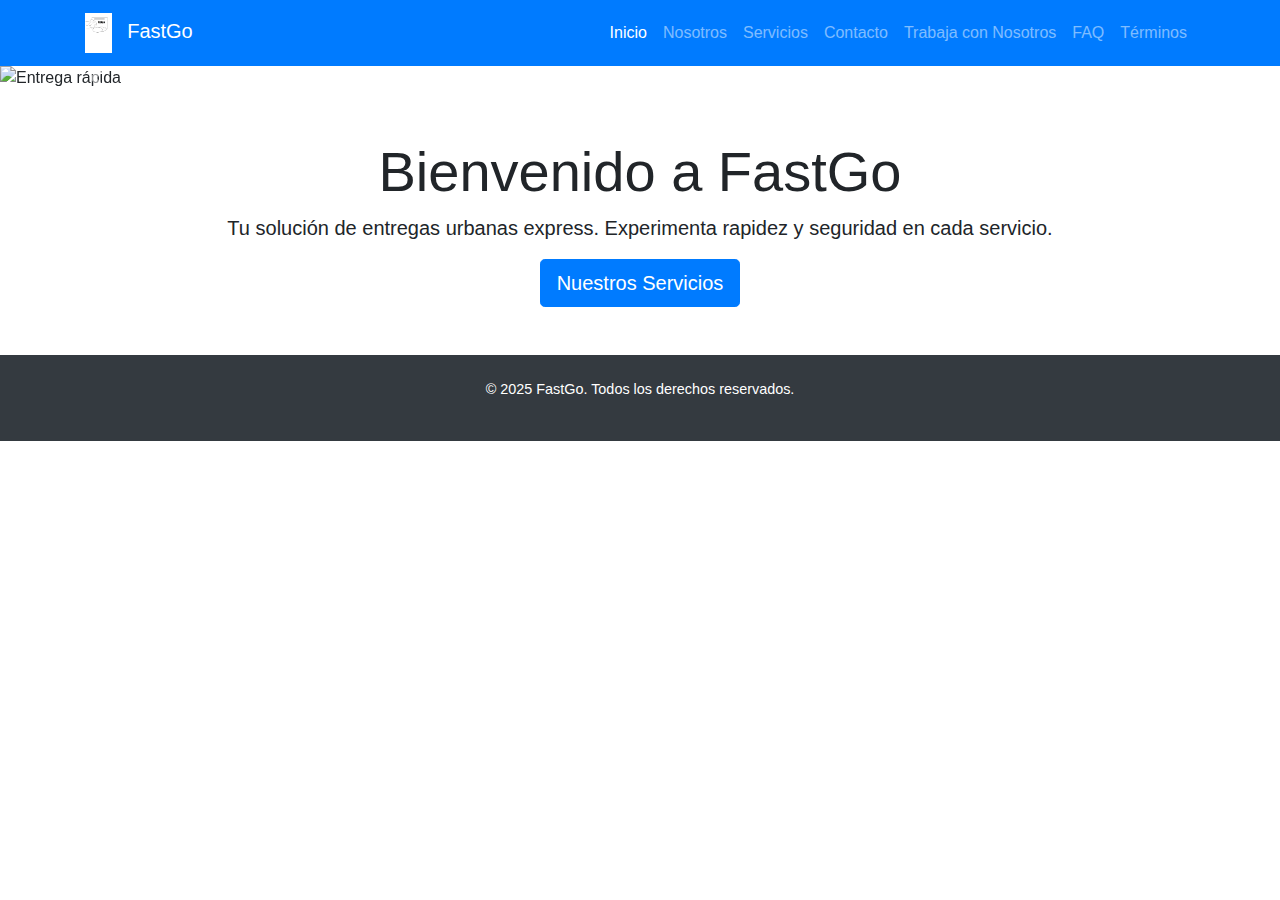
==== index.html @ 4adad77c "Primer commit: estructura inicial de FastGo" ====
<!DOCTYPE html>
<html lang="es">
<head>
  <meta charset="UTF-8">
  <!-- Viewport ajustado para Bootstrap 4.5.3 -->
  <meta name="viewport" content="width=device-width, initial-scale=1, shrink-to-fit=no">
  <title>FastGo - Inicio</title>
  <link rel="shortcut icon" href="img/favicon.ico">
  
  <!-- Bootstrap 4.5.3 CSS -->
  <link rel="stylesheet" href="https://cdn.jsdelivr.net/npm/bootstrap@4.5.3/dist/css/bootstrap.min.css">
  
  <!-- Estilos personalizados -->
  <link rel="stylesheet" href="css/styles.css">
</head>
<body>
  <!-- Navbar (idéntico a tu versión) -->
  <nav class="navbar navbar-expand-lg navbar-dark bg-primary sticky-top">
    <div class="container">
      <a class="navbar-brand" href="index.html">
        <img src="img/logo-fastgo.png" alt="FastGo" style="height:40px">
        FastGo
      </a>
      <button class="navbar-toggler" type="button" data-toggle="collapse" data-target="#navLinks" aria-controls="navLinks" aria-expanded="false" aria-label="Toggle navigation">
        <span class="navbar-toggler-icon"></span>
      </button>
      <div class="collapse navbar-collapse" id="navLinks">
        <ul class="navbar-nav ml-auto">
          <li class="nav-item active"><a class="nav-link" href="index.html">Inicio</a></li>
          <li class="nav-item"><a class="nav-link" href="nosotros.html">Nosotros</a></li>
          <li class="nav-item"><a class="nav-link" href="servicios.html">Servicios</a></li>
          <li class="nav-item"><a class="nav-link" href="contacto.html">Contacto</a></li>
          <li class="nav-item"><a class="nav-link" href="trabaja.html">Trabaja con Nosotros</a></li>
          <li class="nav-item"><a class="nav-link" href="faq.html">FAQ</a></li>
          <li class="nav-item"><a class="nav-link" href="terminos.html">Términos</a></li>
        </ul>
      </div>
    </div>
  </nav>

  <!-- Carrusel (idéntico) -->
  <div id="carouselFastGo" class="carousel slide" data-ride="carousel">
    <ol class="carousel-indicators">
      <li data-target="#carouselFastGo" data-slide-to="0" class="active"></li>
      <li data-target="#carouselFastGo" data-slide-to="1"></li>
      <li data-target="#carouselFastGo" data-slide-to="2"></li>
    </ol>
    <div class="carousel-inner">
      <div class="carousel-item active">
        <img src="img/carrusel-1.jpg" class="d-block w-100" alt="Entrega rápida">
        <div class="carousel-caption d-none d-md-block">
          <h5>Entrega Express</h5>
          <p>Recibe tus pedidos en menos de 2 horas</p>
        </div>
      </div>
      <div class="carousel-item">
        <img src="img/carrusel-2.jpg" class="d-block w-100" alt="Logística eficiente">
        <div class="carousel-caption d-none d-md-block">
          <h5>Logística Eficiente</h5>
          <p>Rutas óptimas y seguimiento en tiempo real</p>
        </div>
      </div>
      <div class="carousel-item">
        <img src="img/carrusel-3.jpg" class="d-block w-100" alt="Puntualidad Garantizada">
        <div class="carousel-caption d-none d-md-block">
          <h5>Puntualidad Garantizada</h5>
          <p>Siempre a tiempo para que no te quedes sin tu pedido</p>
        </div>
      </div>
    </div>
    <a class="carousel-control-prev" href="#carouselFastGo" role="button" data-slide="prev">
      <span class="carousel-control-prev-icon" aria-hidden="true"></span>
      <span class="sr-only">Anterior</span>
    </a>
    <a class="carousel-control-next" href="#carouselFastGo" role="button" data-slide="next">
      <span class="carousel-control-next-icon" aria-hidden="true"></span>
      <span class="sr-only">Siguiente</span>
    </a>
  </div>

  <!-- Sección de contenido (idéntica) -->
  <main class="container my-5">
    <section class="text-center">
      <h1 class="display-4">Bienvenido a FastGo</h1>
      <p class="lead">Tu solución de entregas urbanas express. Experimenta rapidez y seguridad en cada servicio.</p>
      <a href="servicios.html" class="btn btn-lg btn-primary">Nuestros Servicios</a>
    </section>
  </main>

  <!-- Footer (idéntico) -->
  <footer class="footer bg-dark text-white py-4">
    <div class="container text-center">
      <p>&copy; 2025 FastGo. Todos los derechos reservados.</p>
    </div>
  </footer>

  <!-- SCRIPTS para Bootstrap 4.5.3 -->
  <script src="https://code.jquery.com/jquery-3.5.1.min.js"></script>
  <script src="https://cdn.jsdelivr.net/npm/popper.js@1.16.1/dist/umd/popper.min.js"></script>
  <script src="https://cdn.jsdelivr.net/npm/bootstrap@4.5.3/dist/js/bootstrap.min.js"></script>
</body>
</html>
---- css/styles.css ----
/* Variables de color */
:root {
    --primary-color: #007bff;  /* Puedes ajustar este color según la paleta de la marca */
    --secondary-color: #6c757d;
    --light-color: #f8f9fa;
    --dark-color: #343a40;
  }
  
  /* Estilos generales */
  body {
    font-family: 'Segoe UI', Tahoma, Geneva, Verdana, sans-serif;
  }
  
  /* Navbar */
  .navbar-brand img {
    margin-right: 10px;
  }
  
  /* Sección de contenido */
  .section-title {
    color: var(--primary-color);
  }
  
  /* Footer */
  .footer {
    font-size: 0.9rem;
  }
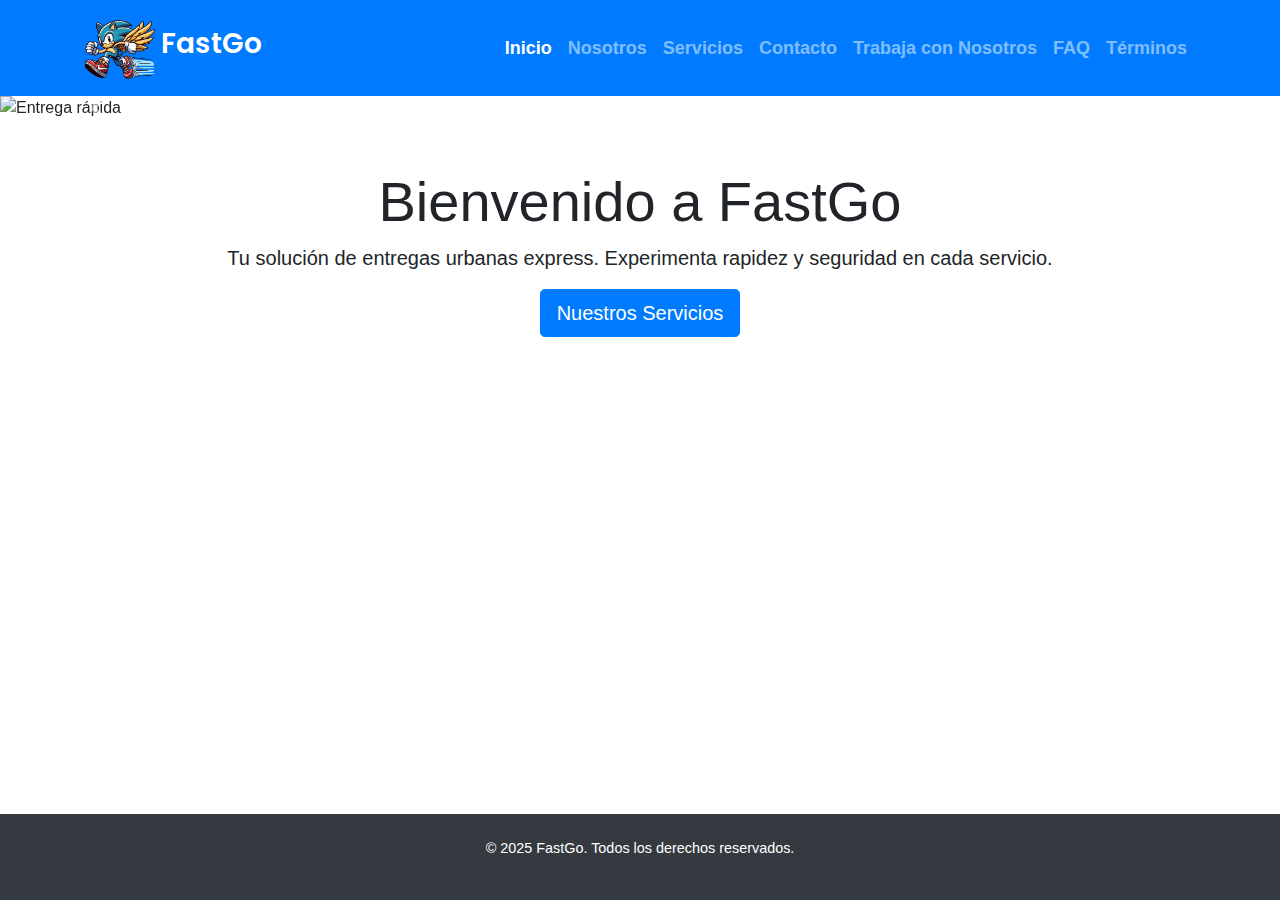
==== commit 2ae0e8b3: "arreglo y google fonts" ====
--- a/index.html
+++ b/index.html
@@ -10,6 +10,9 @@
   <!-- Bootstrap 4.5.3 CSS -->
   <link rel="stylesheet" href="https://cdn.jsdelivr.net/npm/bootstrap@4.5.3/dist/css/bootstrap.min.css">
   
+  <!-- Fuente de Google Fonts -->
+  <link href="https://fonts.googleapis.com/css2?family=Poppins:wght@600&display=swap" rel="stylesheet">
+  
   <!-- Estilos personalizados -->
   <link rel="stylesheet" href="css/styles.css">
 </head>
@@ -18,8 +21,8 @@
   <nav class="navbar navbar-expand-lg navbar-dark bg-primary sticky-top">
     <div class="container">
       <a class="navbar-brand" href="index.html">
-        <img src="img/logo-fastgo.png" alt="FastGo" style="height:40px">
-        FastGo
+        <img src="img/logo-fastgo.png" alt="FastGo" style="height:70px">
+        <span class="navbar-logo-text">FastGo</span> <!-- Agregamos una clase para el texto -->
       </a>
       <button class="navbar-toggler" type="button" data-toggle="collapse" data-target="#navLinks" aria-controls="navLinks" aria-expanded="false" aria-label="Toggle navigation">
         <span class="navbar-toggler-icon"></span>
@@ -100,3 +103,4 @@
   <script src="https://cdn.jsdelivr.net/npm/bootstrap@4.5.3/dist/js/bootstrap.min.js"></script>
 </body>
 </html>
+
--- a/css/styles.css
+++ b/css/styles.css
@@ -1,28 +1,67 @@
 /* Variables de color */
 :root {
-    --primary-color: #007bff;  /* Puedes ajustar este color según la paleta de la marca */
-    --secondary-color: #6c757d;
-    --light-color: #f8f9fa;
-    --dark-color: #343a40;
-  }
+  --primary-color: #007bff;  /* Puedes ajustar este color según la paleta de la marca */
+  --secondary-color: #6c757d;
+  --light-color: #f8f9fa;
+  --dark-color: #343a40;
+}
+
+/* Estilos generales */
+html, body {
+  height: 100%; /* Asegura que html y body ocupen toda la altura de la ventana */
+  margin: 0;    /* Elimina los márgenes por defecto */
+  display: flex;
+  flex-direction: column;  /* Apilar los elementos verticalmente */
+}
+
+body {
+  font-family: 'Segoe UI', Tahoma, Geneva, Verdana, sans-serif;
+  display: flex;
+  flex-direction: column;  /* Apilar los elementos verticalmente */
+}
+
+/* Estilos personalizados para el logo */
+.navbar-logo-text {
+  font-family: 'Poppins', sans-serif;
+  font-size: 28px; /* Ajusta el tamaño según lo que desees */
+  font-weight: 600; /* Ajusta el grosor de la fuente */
+}
+
+
+/* Navbar */
+.navbar-nav .nav-item .nav-link {
+  font-size: 18px;  /* Ajusta el tamaño de la letra de los enlaces */
+  font-weight: bold; /* Si quieres hacer las letras más gruesas */
+}
+
+
+/* Sección de contenido */
+.section-title {
+  color: var(--primary-color);
+}
+
+/* Asegúrate de que la sección de contenido ocupe todo el espacio disponible excepto el footer */
+main {
+  flex-grow: 1;  /* El contenido principal ocupa todo el espacio restante */
+}
+
+/* Footer */
+.footer {
+  font-size: 0.9rem;
+  background-color: var(--dark-color);
+  color: white;
+  padding: 20px;
+  text-align: center;
+}
+
+
+/* Footer */
+.footer {
+  font-size: 0.9rem;
+  background-color: var(--dark-color);
+  color: white;
+  padding: 20px;
+  text-align: center;
+}
+
   
-  /* Estilos generales */
-  body {
-    font-family: 'Segoe UI', Tahoma, Geneva, Verdana, sans-serif;
-  }
-  
-  /* Navbar */
-  .navbar-brand img {
-    margin-right: 10px;
-  }
-  
-  /* Sección de contenido */
-  .section-title {
-    color: var(--primary-color);
-  }
-  
-  /* Footer */
-  .footer {
-    font-size: 0.9rem;
-  }
-  
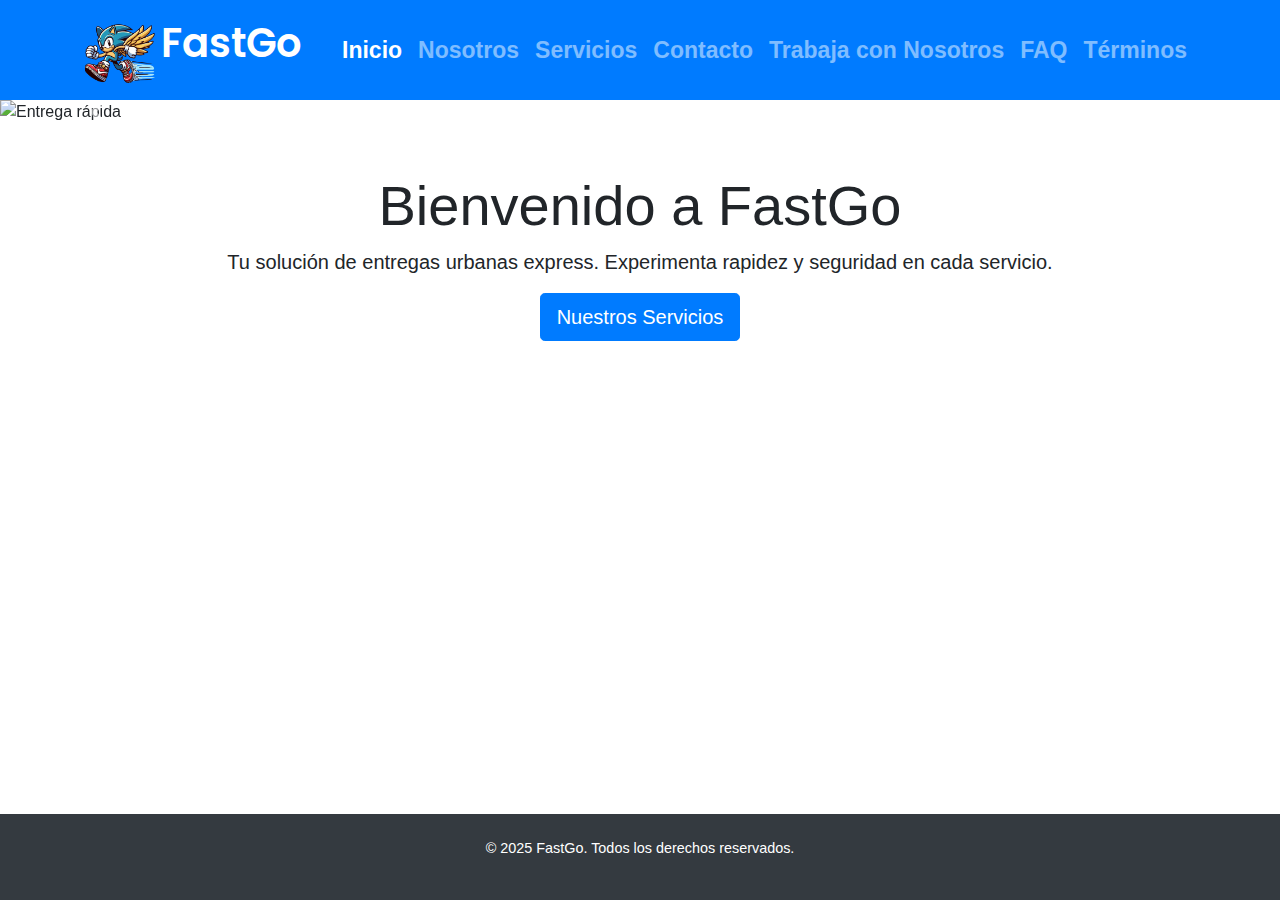
==== commit b09a5541: "pulir el menu navbar" ====
--- a/index.html
+++ b/index.html
@@ -22,8 +22,9 @@
     <div class="container">
       <a class="navbar-brand" href="index.html">
         <img src="img/logo-fastgo.png" alt="FastGo" style="height:70px">
-        <span class="navbar-logo-text">FastGo</span> <!-- Agregamos una clase para el texto -->
+        <span class="navbar-logo-text">FastGo</span> <!-- Asegúrate de que esté aquí -->
       </a>
+      
       <button class="navbar-toggler" type="button" data-toggle="collapse" data-target="#navLinks" aria-controls="navLinks" aria-expanded="false" aria-label="Toggle navigation">
         <span class="navbar-toggler-icon"></span>
       </button>
--- a/css/styles.css
+++ b/css/styles.css
@@ -23,16 +23,22 @@
 /* Estilos personalizados para el logo */
 .navbar-logo-text {
   font-family: 'Poppins', sans-serif;
-  font-size: 28px; /* Ajusta el tamaño según lo que desees */
+  font-size: 40px; /* Ajusta el tamaño según lo que desees */
   font-weight: 600; /* Ajusta el grosor de la fuente */
 }
 
 
 /* Navbar */
 .navbar-nav .nav-item .nav-link {
-  font-size: 18px;  /* Ajusta el tamaño de la letra de los enlaces */
+  font-size: 23px;  /* Ajusta el tamaño de la letra de los enlaces */
   font-weight: bold; /* Si quieres hacer las letras más gruesas */
 }
+
+.navbar-logo-text {
+  font-family: 'Poppins', sans-serif;  /* Asegúrate de que Poppins esté cargado correctamente */
+  font-weight: 600; /* Este peso de fuente puede ser ajustado según lo desees */
+}
+
 
 
 /* Sección de contenido */
